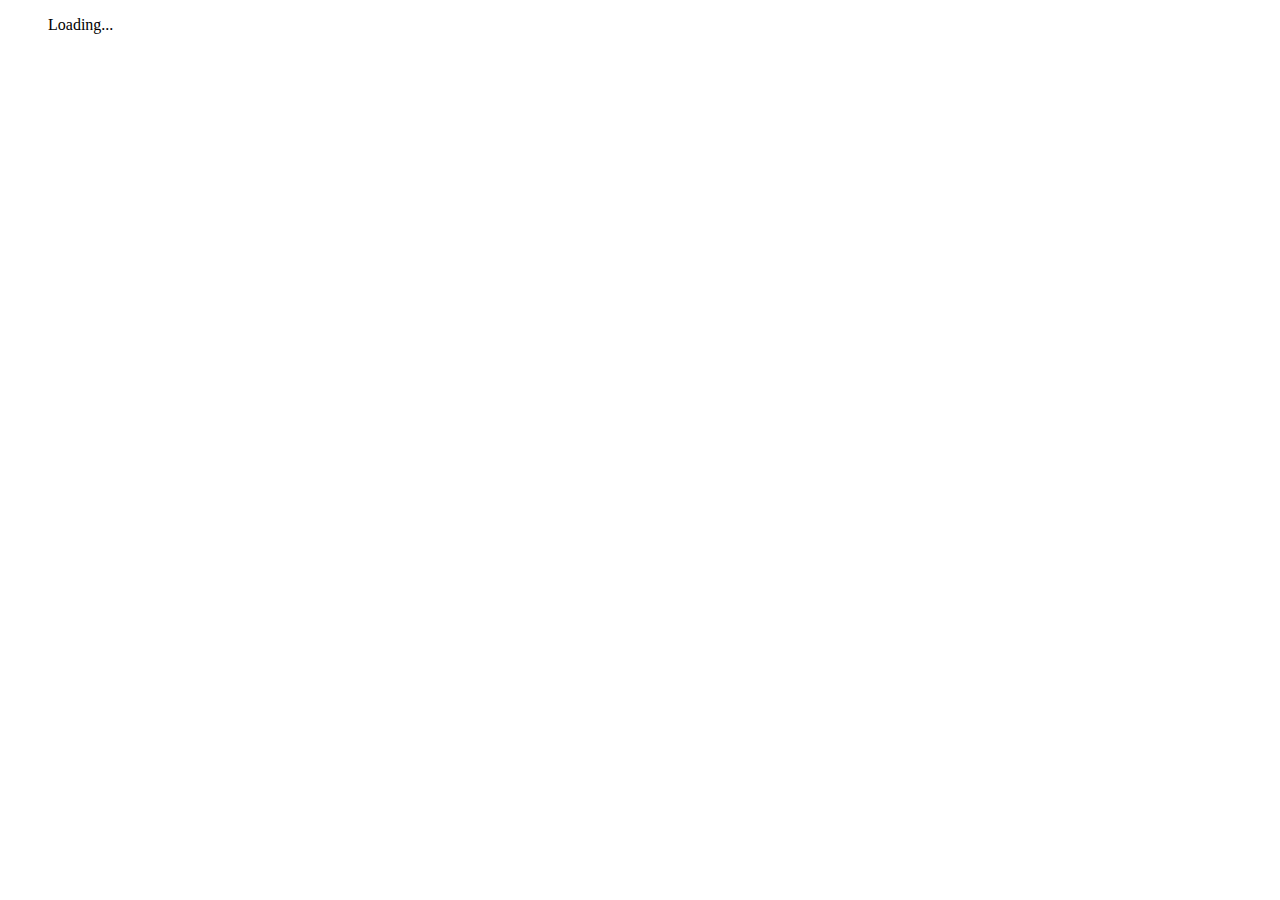
==== random-quoute/index.html @ 7347a5ad "Added random quote to the site" ====
<!DOCTYPE html>
<html lang="en">

<head>
  <meta charset="UTF-8">
  <meta name="viewport" content="width=device-width, initial-scale=1.0">
  <link rel="icon" type="image/x-icon" href="/images/logo.png">
  <title>Random Quote</title>
</head>

<body>
  <div>
    <blockquote class="blockquote mb-0">
      <p>Loading...</p>
      <footer class="blockquote-footer">
        <cite title="Source Title"></cite>
      </footer>
    </blockquote>
  </div>

  <script src="../script.js"></script>
</body>

</html>
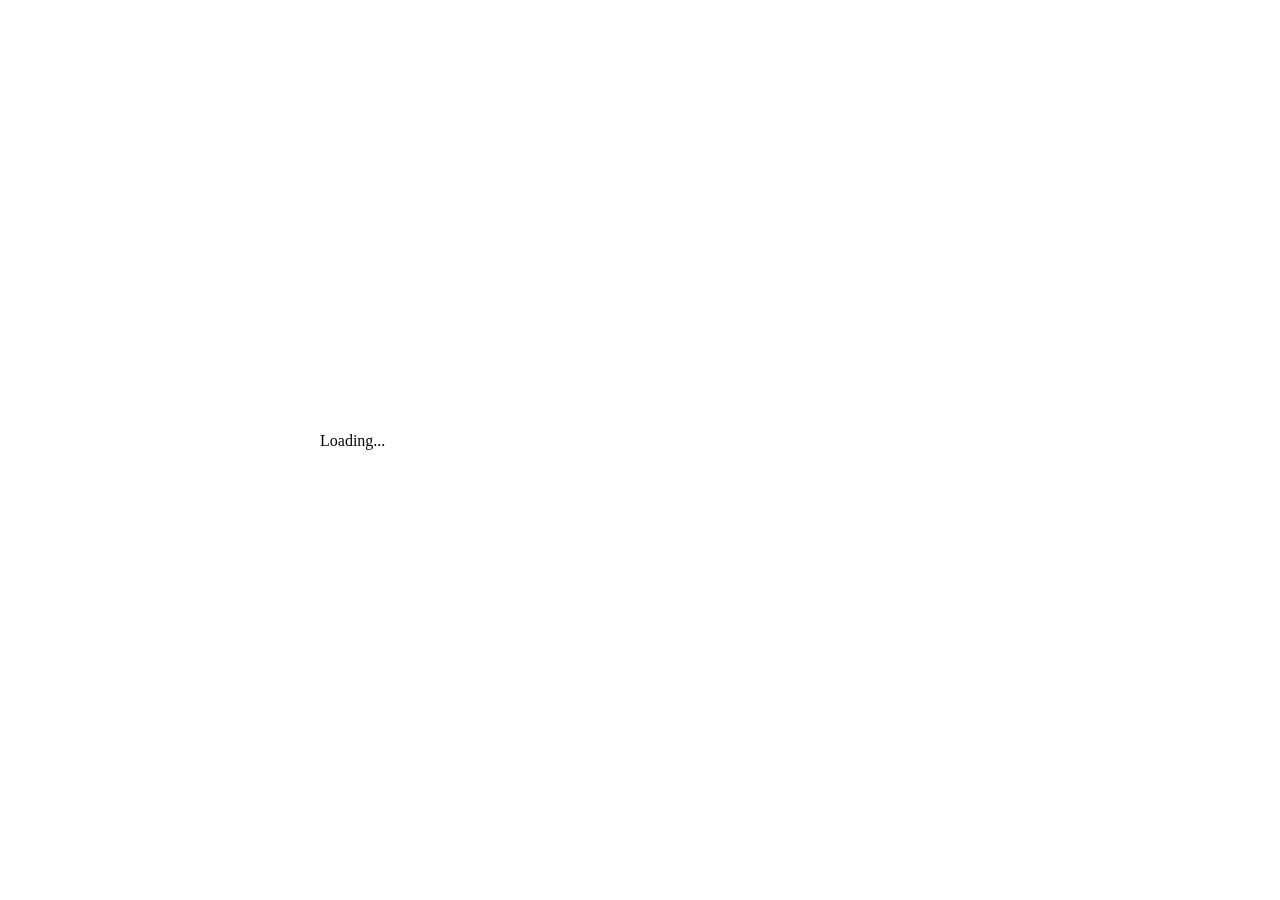
==== commit 7f5926e3: "Center random-quote" ====
--- a/random-quoute/index.html
+++ b/random-quoute/index.html
@@ -4,17 +4,19 @@
 <head>
   <meta charset="UTF-8">
   <meta name="viewport" content="width=device-width, initial-scale=1.0">
+  <title>Random Quote</title>
   <link rel="icon" type="image/x-icon" href="/images/logo.png">
-  <title>Random Quote</title>
+  <link rel="stylesheet" href="../style.css">
 </head>
 
 <body>
-  <div>
+  <div class="quote-container">
     <blockquote class="blockquote mb-0">
       <p>Loading...</p>
-      <footer class="blockquote-footer">
-        <cite title="Source Title"></cite>
-      </footer>
+      <div class="blockquote-footer">
+        <br>
+        <cite title="Author"></cite>
+      </div>
     </blockquote>
   </div>
 
--- a/style.css
+++ b/style.css
@@ -0,0 +1,1137 @@
+@import url('https://fonts.googleapis.com/css2?family=Poppins:wght@400;500;600;700&family=Ubuntu:wght@400;500;700&display=swap');
+
+* {
+	margin: 0;
+	padding: 0;
+	box-sizing: border-box;
+}
+
+.max-width {
+	max-width: 1300px;
+	padding: 0 80px;
+	margin: auto;
+}
+
+section {
+	padding: 100px 0;
+}
+
+a {
+	text-decoration: none;
+}
+
+.about,
+.skills,
+.projects,
+.contact {
+	font-family: 'Poppins', sans-serif;
+}
+
+.about .about-content,
+.skills .skills-content,
+.contact .contact-content {
+	display: flex;
+	flex-wrap: wrap;
+	align-items: center;
+	justify-content: space-between;
+}
+
+section .title {
+	position: relative;
+	text-align: center;
+	font-size: 40px;
+	font-weight: 500;
+	margin-bottom: 60px;
+	padding-bottom: 20px;
+	font-family: 'Ubuntu', sans-serif;
+}
+
+/* Custom scroll bar */
+
+html {
+	scroll-behavior: smooth;
+}
+
+::-webkit-scrollbar {
+	width: 10px;
+}
+
+::-webkit-scrollbar-track {
+	background: #f1f1f1;
+}
+
+::-webkit-scrollbar-thumb {
+	background: #888;
+}
+
+::-webkit-scrollbar-thumb:hover {
+	background: #555;
+}
+
+/* Navbar styling */
+
+.navbar {
+	position: fixed;
+	width: 100%;
+	z-index: 999;
+	padding: 30px 0;
+	font-family: 'Ubuntu', sans-serif;
+	transition: all 0.3s ease;
+}
+
+.navbar .social {
+	display: none;
+}
+
+.navbar.sticky {
+	padding: 12px 0;
+	background: #010812;
+}
+
+.navbar .max-width {
+	display: flex;
+	align-items: center;
+	justify-content: space-between;
+}
+
+.navbar .logo img {
+	width: 75px;
+	height: 75px;
+	padding: 0;
+	margin: 0;
+}
+
+.navbar .menu li {
+	list-style: none;
+	display: inline-block;
+}
+
+.navbar .menu li a {
+	display: block;
+	color: #fff;
+	font-size: 18px;
+	font-weight: 500;
+	margin-left: 25px;
+	transition: color 0.3s ease;
+}
+
+.navbar .menu li a:hover {
+	color: #dc143c;
+}
+
+.navbar.sticky .menu li a:hover {
+	color: #fff;
+}
+
+/* Menu button styling */
+
+.menu-btn {
+	color: #fff;
+	font-size: 23px;
+	cursor: pointer;
+	display: none;
+}
+
+.scroll-up-btn {
+	position: fixed;
+	height: 45px;
+	width: 42px;
+	background: #dc143c;
+	right: 30px;
+	bottom: 10px;
+	text-align: center;
+	line-height: 45px;
+	color: #fff;
+	z-index: 9999;
+	font-size: 30px;
+	border-radius: 6px;
+	border-bottom-width: 2px;
+	cursor: pointer;
+	opacity: 0;
+	pointer-events: none;
+	transition: all 0.3s ease;
+}
+
+.scroll-up-btn.show {
+	bottom: 30px;
+	opacity: 1;
+	pointer-events: auto;
+}
+
+.scroll-up-btn:hover {
+	filter: brightness(90%);
+}
+
+/* Home section styling */
+
+.home {
+	display: flex;
+	background: #0a192f;
+	height: 100vh;
+	color: #fff;
+	min-height: 500px;
+	font-family: 'Ubuntu', sans-serif;
+}
+
+.home .max-width {
+	display: flex;
+	width: 100%;
+	justify-content: space-between;
+}
+
+.home .max-width .social {
+	display: flex;
+	flex-direction: column;
+}
+
+.home .max-width .social i {
+	font-size: 35px;
+	color: #fff;
+	margin-top: 10px;
+	transition: all 0.3s ease;
+}
+
+.home .max-width .social i:hover {
+	color: #00d9db;
+	transform: scale(1.2);
+}
+
+.home .home-content .text-1 {
+	font-size: 22px;
+	margin-bottom: 15px;
+}
+
+.home .home-content .text-2 {
+	font-size: 75px;
+	font-weight: 600;
+	color: #00d9db;
+	line-height: 1;
+}
+
+.home .home-content .text-3 {
+	font-size: 27px;
+	color: #b1bec8;
+	width: 750px;
+	margin-top: 10px;
+}
+
+.home .home-content .text-3 a {
+	font-size: 27px;
+	color: #dc143c;
+	padding: 0;
+}
+
+.home .home-content .resume a {
+	display: inline-block;
+	background: #dc143c;
+	color: #fff;
+	font-size: 25px;
+	padding: 12px 36px;
+	margin-top: 20px;
+	font-weight: 400;
+	border-radius: 6px;
+	border: 2px solid #dc143c;
+	transition: all 0.3s ease;
+}
+
+.home .home-content .resume a:hover {
+	color: #dc143c;
+	background: none;
+}
+
+/* About section styling */
+
+.about .about-content .left {
+	width: 45%;
+}
+
+.about .about-content .left img {
+	height: 400px;
+	width: 400px;
+	object-fit: cover;
+	border-radius: 6px;
+	box-shadow: 2px 2px 10px #a5a1a1;
+}
+
+.about .about-content .right {
+	width: 55%;
+}
+
+.about .about-content .right .text {
+	font-size: 27px;
+	font-weight: 600;
+	margin-bottom: 10px;
+	text-align: center;
+}
+
+.about .about-content .right .text span {
+	color: #dc143c;
+}
+
+.about .about-content .right p {
+	text-align: justify;
+	font-size: 17px;
+}
+
+.about .about-content .margin-top {
+	margin-top: 12px;
+}
+
+.about .about-content .right a {
+	display: inline-block;
+	background: #dc143c;
+	color: #fff;
+	font-size: 20px;
+	font-weight: 500;
+	padding: 10px 30px;
+	margin-top: 20px;
+	border-radius: 6px;
+	border: 2px solid #dc143c;
+	transition: all 0.3s ease;
+}
+
+.about .about-content .right a:hover {
+	color: #dc143c;
+	background: none;
+}
+
+/* Skills section styling */
+
+.skills {
+	background: #0a192f;
+	color: #fff;
+}
+
+.skills .title {
+	margin-bottom: 10px;
+	padding-bottom: 10px;
+}
+
+.skills p {
+	text-align: center;
+	font-size: 23px;
+	margin: 5px 0;
+	color: #b1bec8;
+	margin-bottom: 40px;
+	font-family: 'Ubuntu', sans-serif;
+}
+
+.skill-content {
+	display: flex;
+	justify-content: center;
+	flex-wrap: wrap;
+}
+
+.skill-content .card .box i {
+	font-size: 28px;
+	color: #00d9db;
+}
+
+.skill-content .card .box img {
+	font-size: 28px;
+	color: #00d9db;
+}
+
+.skill-content .card .box span {
+	color: #b1bec8;
+}
+
+.skill-content .card .box {
+	display: inline-block;
+	background: none;
+	border: 2px solid #00d9db;
+	color: #fff;
+	font-size: 26px;
+	margin-left: 25px;
+	padding: 10px 26px;
+	margin-top: 20px;
+	font-weight: 300;
+	border-radius: 6px;
+	transition: all 0.3s ease;
+}
+
+.skill-content .card .box:hover {
+	background: #010812;
+}
+
+.skill-content .card .box:hover i {
+	color: #fff;
+}
+
+.skill-content .card .box:hover span {
+	color: #fff;
+}
+
+.skill-content .card:hover .box {
+	transform: scale(1.1);
+}
+
+/* Projects section styling */
+
+.projects .title {
+	margin-bottom: 10px;
+	padding-bottom: 10px;
+}
+
+.projects p {
+	text-align: center;
+	font-size: 23px;
+	margin: 5px 0;
+	margin-bottom: 40px;
+	font-family: 'Ubuntu', sans-serif;
+}
+
+.project-content {
+	display: flex;
+	justify-content: center;
+	flex-wrap: wrap;
+}
+
+.project-content .card {
+	display: flex;
+	flex-direction: column;
+	justify-content: center;
+	align-items: center;
+	position: relative;
+	width: 500px;
+	height: 400px;
+	background: #0a192f;
+	margin: 10px;
+}
+
+.project-content .card .img-container img {
+	width: 470px;
+	height: 320px;
+	margin-bottom: 10px;
+}
+
+.project-content .card p {
+	color: #fff;
+	text-align: center;
+	position: absolute;
+	top: 40%;
+	left: 50%;
+	transform: translate(-50%, -50%);
+	display: none;
+	font-size: 20px;
+}
+
+.project-content .card .todolist {
+	color: #fff;
+	text-align: center;
+	position: absolute;
+	top: 45%;
+	left: 50%;
+	transform: translate(-50%, -50%);
+	display: none;
+	font-size: 20px;
+}
+
+.project-content .card .img-container a {
+	color: #fff;
+	text-align: center;
+	position: absolute;
+	top: 65%;
+	left: 50%;
+	transform: translate(-50%, -50%);
+	font-size: 20px;
+	background: #0a192f;
+	padding: 7px 5px;
+	border-radius: 6px;
+	font-family: 'Ubuntu', sans-serif;
+	display: none;
+}
+
+.project-content .card .img-container .truetechsource-link {
+	color: #fff;
+	text-align: center;
+	position: absolute;
+	top: 62%;
+	left: 50%;
+	transform: translate(-50%, -50%);
+	font-size: 20px;
+	background: #0a192f;
+	padding: 7px 5px;
+	border-radius: 6px;
+	font-family: 'Ubuntu', sans-serif;
+	display: none;
+}
+
+.project-content .card .img-container .researchdev-link {
+	color: #fff;
+	text-align: center;
+	position: absolute;
+	top: 67%;
+	left: 50%;
+	transform: translate(-50%, -50%);
+	font-size: 20px;
+	background: #0a192f;
+	padding: 7px 5px;
+	border-radius: 6px;
+	font-family: 'Ubuntu', sans-serif;
+	display: none;
+}
+
+.project-content .card .img-container a:hover {
+	background: #010812;
+	font-weight: 500;
+}
+
+.project-content .card .img-container:hover p {
+	display: block;
+}
+
+.project-content .card .img-container:hover a {
+	display: block;
+}
+
+.project-content .card .img-container img {
+	transition: all 0.3s ease;
+}
+
+.project-content .card .img-container:hover img {
+	transform: scale(1.02);
+}
+
+.project-content .card .img-container img {
+	-webkit-transition: opacity 0.3s ease-out;
+	-moz-transition: opacity 0.3s ease-out;
+	-o-transition: opacity 0.3s ease-out;
+	transition: opacity 0.3s ease-out;
+}
+
+.project-content .card .img-container:hover img {
+	opacity: 0.3;
+}
+
+/* Projects title */
+.project-content .card .project-title {
+	display: flex;
+	align-items: center;
+	justify-content: space-between;
+	font-family: 'Ubuntu', sans-serif;
+	width: 470px;
+}
+
+.project-content .card .project-title h1 {
+	color: #fff;
+	font-size: 23px;
+	font-weight: 500;
+}
+
+.project-content .card .project-title .personal-project {
+	color: #fff;
+	font-size: 15px;
+	font-weight: 400;
+}
+
+.project-content .card .project-title .rde {
+	color: #fff;
+	font-size: 20px;
+	font-weight: 500;
+}
+
+.project-content .card .project-title i {
+	font-size: 23px;
+	color: #fff;
+	margin-left: 10px;
+	transition: all 0.3s ease;
+}
+
+.project-content .card .project-title i:hover {
+	transform: scale(1.2);
+}
+
+/* Contact section styling */
+
+.contact {
+	background: #0a192f;
+	color: #fff;
+}
+
+.contact .contact-content .column {
+	width: calc(50% - 30px);
+}
+
+.contact .contact-content .text {
+	font-size: 20px;
+	font-weight: 600;
+	margin-bottom: 10px;
+}
+
+.contact .contact-content .left p {
+	text-align: justify;
+}
+
+.contact .contact-content .left .icons {
+	margin: 10px 0;
+}
+
+.contact .contact-content .row {
+	display: flex;
+	height: 65px;
+	align-items: center;
+}
+
+.contact .contact-content .row .info {
+	margin-left: 30px;
+}
+
+.contact .contact-content .row i {
+	font-size: 28px;
+	color: #00d9db;
+}
+
+.contact .contact-content .info .head {
+	color: #b1bec8;
+	font-weight: 400;
+}
+
+.contact .contact-content .info .sub-title {
+	color: #fff;
+}
+
+.contact .right form .fields {
+	display: flex;
+}
+
+.contact .right form .field,
+.contact .right form .fields .field {
+	height: 45px;
+	width: 100%;
+	margin-bottom: 15px;
+}
+
+.contact .right form .textarea {
+	height: 80px;
+	width: 100%;
+}
+
+.contact .right form .name {
+	margin-right: 10px;
+}
+
+.contact .right form .field input,
+.contact .right form .textarea textarea {
+	height: 100%;
+	width: 100%;
+	border: 1px solid lightgrey;
+	border-radius: 6px;
+	outline: none;
+	padding: 0 15px;
+	font-size: 17px;
+	font-family: 'Poppins', sans-serif;
+	transition: all 0.3s ease;
+}
+
+.contact .right form .field input:focus,
+.contact .right form .textarea textarea:focus {
+	border-color: #b3b3b3;
+}
+
+.contact .right form .textarea textarea {
+	padding-top: 10px;
+	resize: none;
+}
+
+.contact .right form .button-area {
+	display: flex;
+	align-items: center;
+}
+
+.right form .button-area button {
+	color: #fff;
+	display: block;
+	width: 160px !important;
+	height: 45px;
+	outline: none;
+	font-size: 18px;
+	font-weight: 500;
+	border-radius: 6px;
+	cursor: pointer;
+	flex-wrap: nowrap;
+	background: #dc143c;
+	border: 2px solid #dc143c;
+	transition: all 0.3s ease;
+}
+
+.right form .button-area button:hover {
+	color: #dc143c;
+	background: none;
+}
+
+/* Footer section styling */
+
+footer {
+	background: #010812;
+	padding: 15px 23px;
+	color: #fff;
+	text-align: center;
+	font-family: 'Poppins', sans-serif;
+}
+
+/* heart span */
+footer .fa-heart {
+	transition: all 0.4s ease;
+}
+
+footer .heart-span:hover .fa-heart {
+	color: red;
+	transform: scale(1.3);
+}
+
+footer .heart-span a {
+	color: #00d9db;
+	text-decoration: none;
+	transition: all 0.3s ease;
+}
+
+footer .heart-span a:hover {
+	color: #fff;
+}
+
+/* coffee span */
+footer .fa-mug-saucer {
+	transition: all 0.4s ease;
+}
+
+footer .coffee-span:hover .fa-mug-saucer {
+	transform: scale(1.3);
+	color: #00d9db;
+}
+
+footer .coffee-span a {
+	color: #fff;
+	text-decoration: none;
+	transition: all 0.3s ease;
+}
+
+footer .coffee-span a:hover {
+	color: red;
+}
+
+/* Hover image to blur */
+
+.blurImage .image-container {
+	position: relative;
+	transition: 0.8s ease;
+}
+
+.blurImage img {
+	width: 100%;
+	height: auto;
+}
+
+.blurImage .image-text {
+	position: absolute;
+	top: 40%;
+	left: 60%;
+	transform: translate(-60%, -40%);
+	opacity: 0;
+	transition: opacity 1s ease;
+	color: #fff;
+	pointer-events: none;
+	transition-delay: 0.3s;
+	text-align: center;
+	font-weight: 600;
+}
+
+.blurImage .image-container:hover img {
+	filter: blur(3px);
+	transition: 0.8s ease;
+}
+
+.blurImage .image-container:hover .image-text {
+	opacity: 1;
+}
+
+/* Random Quote Styling */
+.quote-container {
+	width: 50%;
+	text-align: left;
+	position: fixed;
+	top: 50%;
+	left: 50%;
+	transform: translate(-50%, -50%);
+}
+
+/* Responsive media queries */
+
+@media (max-width: 1104px) {
+	.about .about-content .left img {
+		height: 350px;
+		width: 350px;
+	}
+}
+
+/* 947px ~ 990px */
+@media (max-width: 991px) {
+	.max-width {
+		padding: 0 50px;
+	}
+}
+
+/* 690px ~ 946px */
+@media (max-width: 947px) {
+	.menu-btn {
+		display: block;
+		z-index: 999;
+	}
+
+	.navbar .social {
+		display: block;
+		/* border: 1px solid #fff; */
+		margin-top: 80px;
+	}
+
+	.home .max-width .social {
+		display: none;
+	}
+
+	.navbar .social i {
+		font-size: 35px;
+		color: #fff;
+		margin-left: 10px;
+		transition: all 0.3s ease;
+	}
+
+	.navbar .social i:hover {
+		transform: scale(1.2);
+	}
+
+	.menu-btn i.active:before {
+		content: '\f00d';
+	}
+
+	.navbar .menu {
+		position: fixed;
+		height: 100vh;
+		width: 100%;
+		left: -100%;
+		top: 0;
+		background: #010812;
+		text-align: center;
+		padding-top: 80px;
+		transition: all 0.3s ease;
+	}
+
+	.navbar .menu.active {
+		left: 0;
+	}
+
+	.navbar .menu li {
+		display: block;
+	}
+
+	.navbar .menu li a {
+		display: inline-block;
+		margin: 20px 0;
+		font-size: 25px;
+	}
+
+	.home .home-content .text-1 {
+		font-size: 20px;
+	}
+
+	.home .home-content .text-2 {
+		font-size: 65px;
+	}
+
+	.home .home-content .text-3 {
+		font-size: 25px;
+		width: 100%;
+	}
+
+	.home .home-content .text-3 a {
+		font-size: 25px;
+	}
+
+	.home .home-content a {
+		font-size: 23px;
+		padding: 10px 30px;
+	}
+
+	.max-width {
+		max-width: 930px;
+	}
+
+	.about .about-content .column {
+		width: 100%;
+	}
+
+	.about .about-content .left {
+		display: flex;
+		justify-content: center;
+		margin: 0 auto 60px;
+	}
+
+	.about .about-content .right {
+		flex: 100%;
+	}
+
+	.skills .skills-content .column,
+	.contact .contact-content .column {
+		width: 100%;
+		margin-bottom: 35px;
+	}
+}
+
+/* 500px ~ 689px */
+@media (max-width: 690px) {
+	.max-width {
+		padding: 0 23px;
+	}
+
+	.home .home-content {
+		text-align: center;
+	}
+
+	.home .home-content .text-1 {
+		font-size: 18px;
+	}
+
+	.home .home-content .text-2 {
+		font-size: 65px;
+	}
+
+	.home .home-content .text-3 {
+		font-size: 20px;
+		margin-top: 10px;
+		width: 100%;
+	}
+
+	.home .home-content .text-3 a {
+		font-size: 20px;
+	}
+
+	.project-content .card {
+		width: 430px;
+		height: 350px;
+	}
+
+	.project-content .card .img-container img {
+		width: 400px;
+		height: 270px;
+	}
+
+	.project-content .card .project-title {
+		width: 400px;
+	}
+
+	.project-content .card .img-container a {
+		top: 70%;
+	}
+}
+
+/* 403px ~ 499px */
+@media (max-width: 500px) {
+	.home .home-content {
+		text-align: center;
+	}
+
+	.home .home-content .text-1 {
+		font-size: 18px;
+	}
+
+	.home .home-content .text-2 {
+		font-size: 55px;
+	}
+
+	.home .home-content .text-3 {
+		font-size: 20px;
+		margin-top: 10px;
+		width: 100%;
+	}
+
+	.home .home-content .text-3 a {
+		font-size: 20px;
+	}
+
+	.skill-content .card .box i {
+		font-size: 20px;
+	}
+
+	.skill-content .card .box {
+		font-size: 18px;
+		margin-left: 15px;
+		padding: 8px 16px;
+		margin-top: 15px;
+	}
+
+	.about .about-content .right .text,
+	.skills .skills-content .left .text {
+		font-size: 19px;
+	}
+
+	.contact .right form .fields {
+		flex-direction: column;
+	}
+
+	.contact .right form .name,
+	.contact .right form .email {
+		margin: 0;
+	}
+
+	.right form .error-box {
+		width: 150px;
+	}
+
+	.scroll-up-btn {
+		right: 15px;
+		bottom: 15px;
+		height: 38px;
+		width: 35px;
+		font-size: 23px;
+		line-height: 38px;
+	}
+
+	.project-content .card {
+		width: 375px;
+		height: 310px;
+	}
+
+	.project-content .card .img-container img {
+		width: 310px;
+		height: 230px;
+	}
+
+	.project-content .card .project-title {
+		width: 310px;
+	}
+
+	.project-content .card p {
+		top: 35%;
+		font-size: 12px;
+	}
+
+	.project-content .card .todolist {
+		top: 40%;
+		font-size: 12px;
+	}
+
+	.project-content .card .img-container a {
+		top: 55%;
+		font-size: 15px;
+	}
+
+	.project-content .card .img-container .truetechsource-link {
+		top: 53%;
+		font-size: 15px;
+	}
+
+	.project-content .card .img-container .researchdev-link {
+		top: 57%;
+		font-size: 15px;
+	}
+
+	.project-content .card .project-title h1 {
+		font-size: 20px;
+	}
+
+	.project-content .card .project-title .personal-project {
+		font-size: 12px;
+	}
+
+	.project-content .card .project-title i {
+		font-size: 20px;
+	}
+
+	.navbar.sticky {
+		padding: 10px 0;
+	}
+
+	.navbar .logo img {
+		width: 65px;
+		height: 65px;
+	}
+}
+
+/* 402px and below */
+@media (max-width: 402px) {
+	.home .home-content {
+		text-align: center;
+	}
+
+	.home .home-content .text-1 {
+		font-size: 16px;
+	}
+
+	.home .home-content .text-2 {
+		font-size: 45px;
+	}
+
+	.home .home-content .text-3 {
+		font-size: 16px;
+		margin-top: 10px;
+		width: 100%;
+	}
+
+	.home .home-content .text-3 a {
+		font-size: 16px;
+	}
+
+	.contact .contact-content .row .info {
+		margin-left: 15px;
+	}
+
+	.skill-content .card .box i {
+		font-size: 20px;
+	}
+
+	.skill-content .card .box {
+		font-size: 18px;
+		margin-left: 15px;
+		padding: 8px 16px;
+		margin-top: 15px;
+	}
+
+	.project-content .card {
+		width: 370px;
+		height: 310px;
+		/* background: gray; */
+	}
+
+	.project-content .card .img-container img {
+		width: 300px;
+		height: 230px;
+	}
+
+	.project-content .card .project-title {
+		/* border: 1px solid #fff; */
+		padding: 0 5px;
+	}
+
+	.project-content .card p {
+		top: 35%;
+		font-size: 12px;
+	}
+
+	.project-content .card .todolist {
+		top: 40%;
+		font-size: 12px;
+	}
+
+	.project-content .card .img-container a {
+		top: 56%;
+		font-size: 15px;
+	}
+
+	.project-content .card .img-container .truetechsource-link {
+		top: 54%;
+		font-size: 15px;
+	}
+
+	.project-content .card .img-container .researchdev-link {
+		top: 58%;
+		font-size: 15px;
+	}
+
+	.navbar.sticky {
+		padding: 10px 0;
+	}
+
+	.navbar .logo img {
+		width: 60px;
+		height: 60px;
+	}
+}
